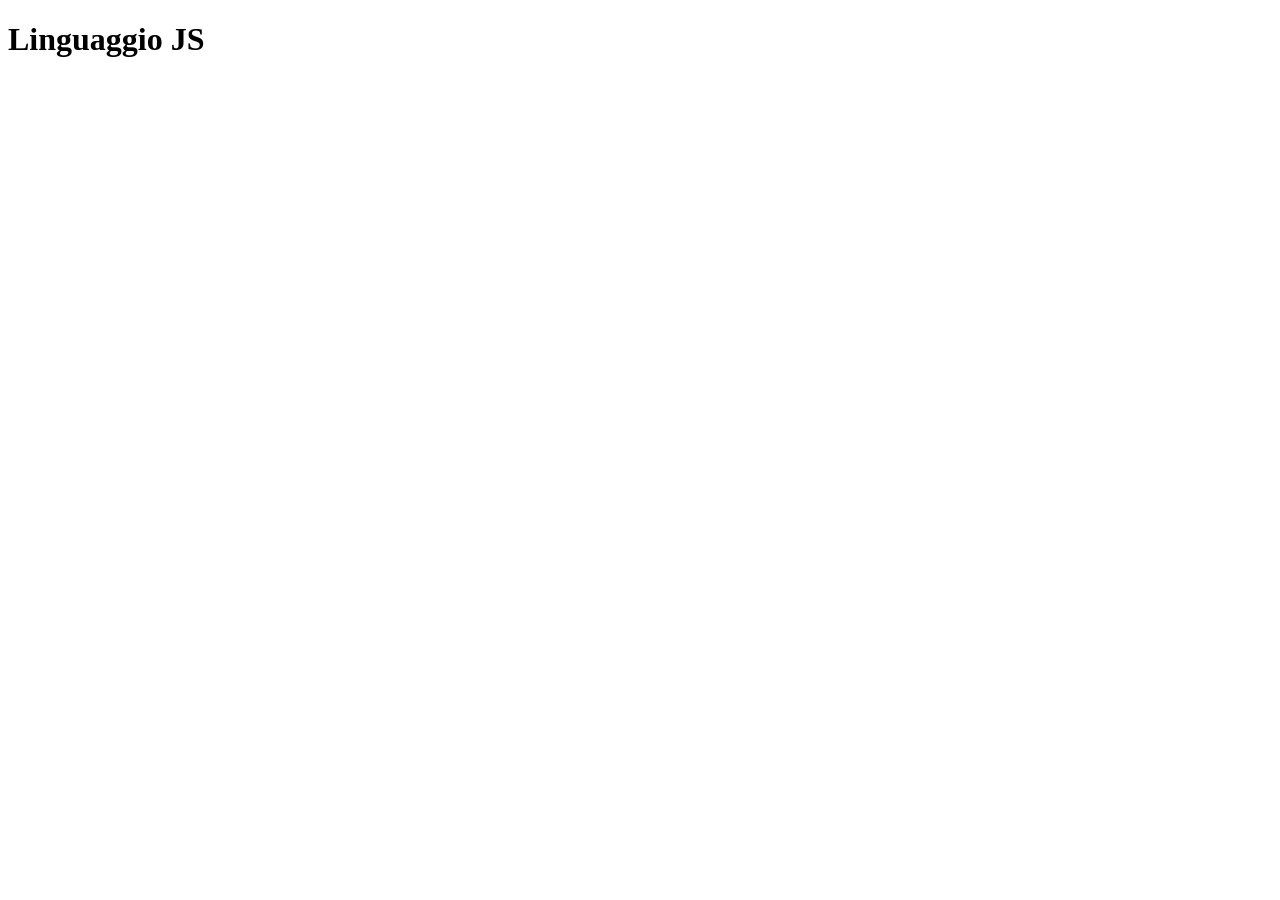
==== 03-Linguaggio JS/index.html @ c0bc368d "spiegazione js" ====
<!DOCTYPE html>
<html lang="en">
<head>
    <meta charset="UTF-8">
    <meta name="viewport" content="width=device-width, initial-scale=1.0">
    <title>Document</title>
</head>
<link rel="stylesheet" href="style.css">
<script src="script.js"></script>
<body>
    <h1>Linguaggio JS</h1>
</body>
</html>
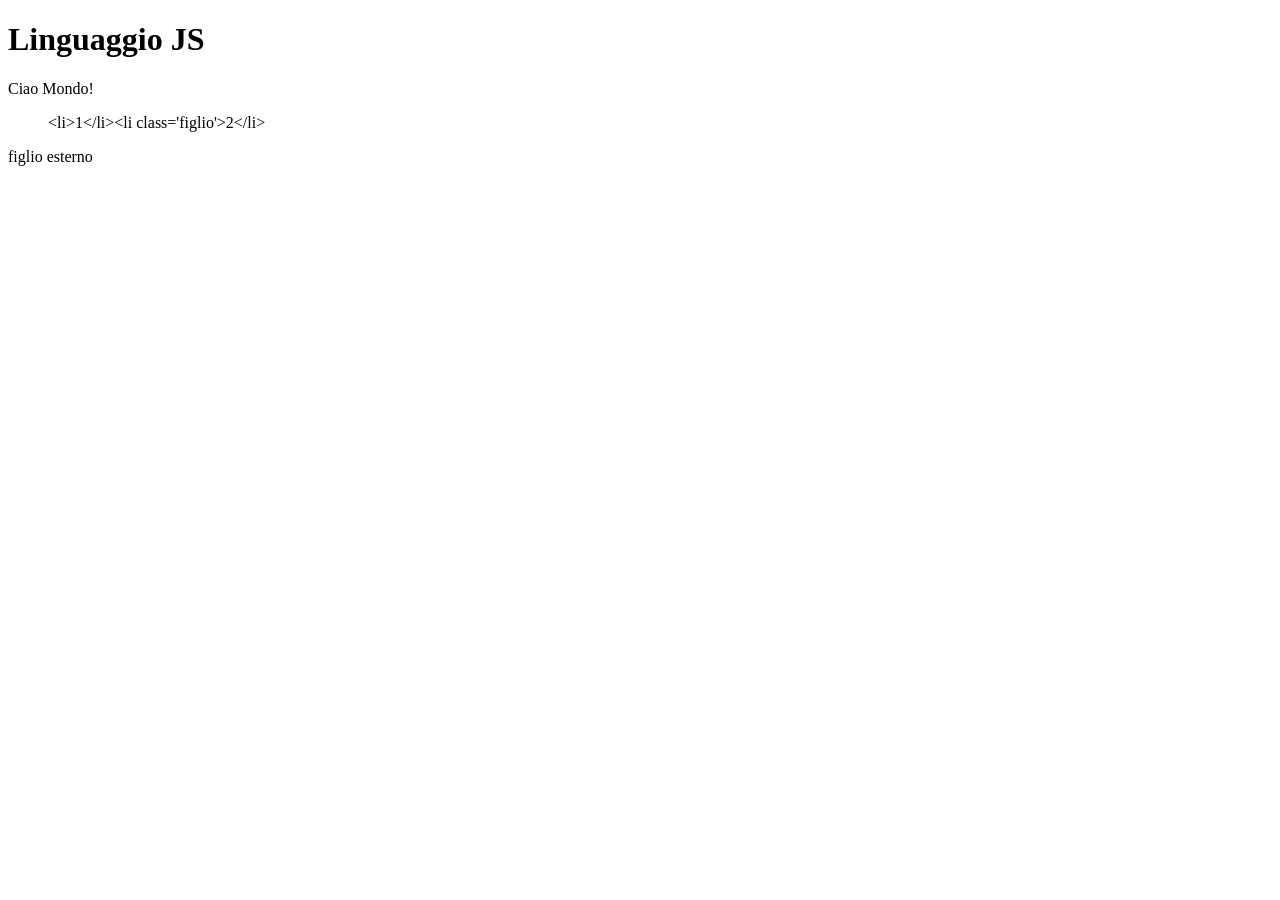
==== commit aa62c107: "modifiche" ====
--- a/03-Linguaggio JS/index.html
+++ b/03-Linguaggio JS/index.html
@@ -6,8 +6,20 @@
     <title>Document</title>
 </head>
 <link rel="stylesheet" href="style.css">
+
+<body>
+    <h1 class="elementi">Linguaggio JS</h1>
+    <p id="elemento-1" class="elementi">Ciao Mondo!</p>
+
+    <ul id="genitore">
+        <li class="figlio">2</li>
+        <li class="figlio">3</li>
+        <li>4</li>
+        <li class="figlio">5</li>
+    </ul>
+
+    <p class="figlio">figlio esterno</p>
+    
 <script src="script.js"></script>
-<body>
-    <h1>Linguaggio JS</h1>
 </body>
 </html>
